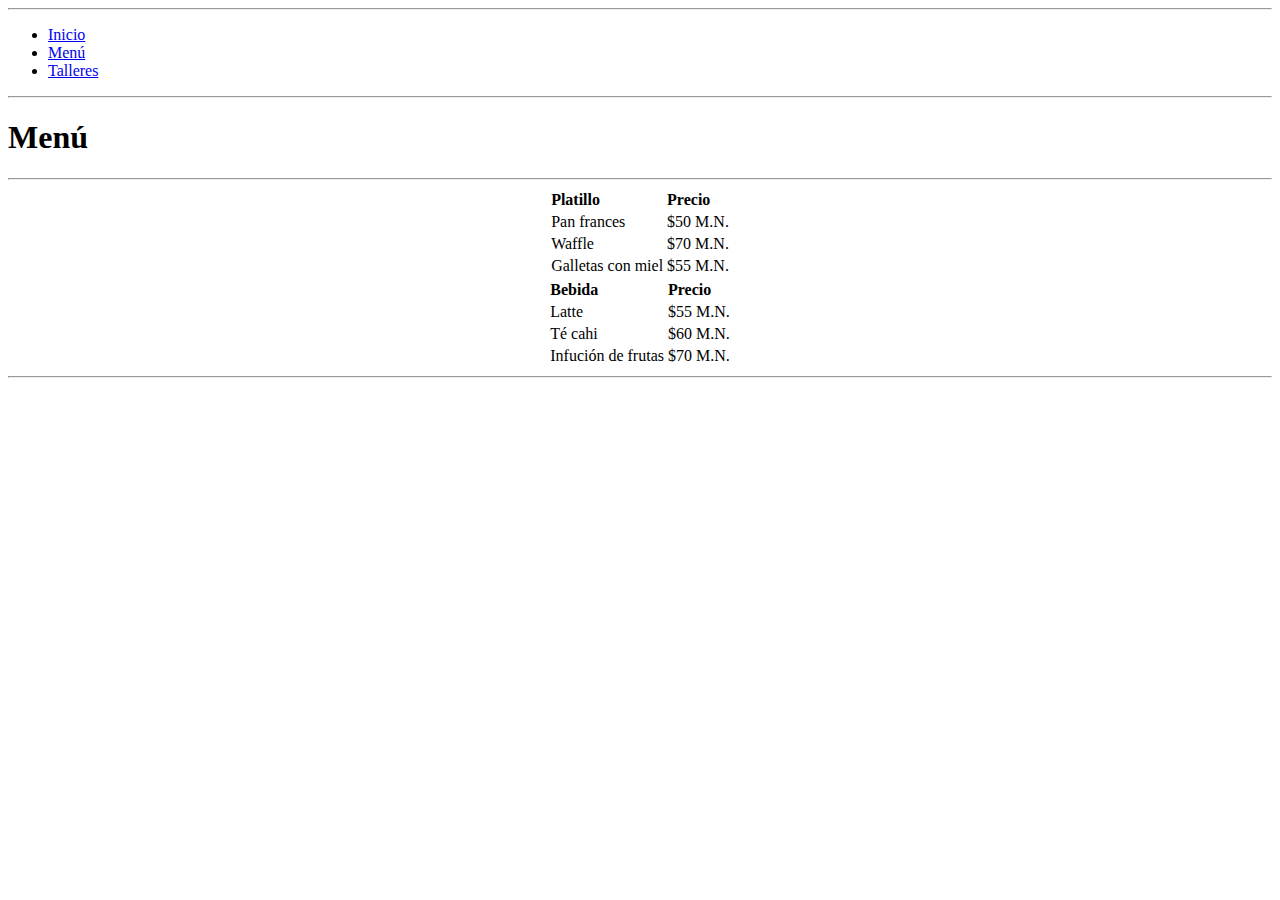
==== menu.html @ 4447697c "Add files via upload" ====
<!DOCTYPE html>
<html lang="en">
<head>
  <meta charset="UTF-8">
  <meta name="viewport" content="width=device-width, initial-scale=1.0">
  <meta http-equiv="X-UA-Compatible" content="ie=edge">
  <meta name="description" content="Restaurant 23">
  <meta name="keywords" content="restaurante, comida, bebidas, postres">
  <title>Menú</title>
  <link rel="stylesheet" href="https://use.fontawesome.com/releases/v5.7.2/css/all.css" integrity="sha384-fnmOCqbTlWIlj8LyTjo7mOUStjsKC4pOpQbqyi7RrhN7udi9RwhKkMHpvLbHG9Sr" crossorigin="anonymous">
  <link rel="stylesheet" type="text/css" href="./css/styles.css">
</head>
  <body>
    <hr>
<header>
  <nav id="navbar">
  <div class="content">
    <ul>
      <li><a href="./index.html">Inicio</a></li>
      <li><a class="current" href="./menu.html">Menú</a></li>
      <li><a href="./taller.html">Talleres</a></li>
    </ul>
  </div>
</nav>
</header>
<hr>
  <body>

<section>
  <div class="content" id="menu-title">
    <h1 id="menu-main">Menú</h1>
    <hr>
  </div>

  <div class="content" id="comidas">
    <center><table>
      <tr>

        <td><strong>Platillo</strong></td>
        <td><strong>Precio</strong></td>
      </tr>

      <tr>
        <td>Pan frances</td>
        <td>$50 M.N.</td>
      </tr>

      <tr>
        <td>Waffle</td>
        <td>$70 M.N.</td>
      </tr>

      <tr>
        <td>Galletas con miel</td>
        <td>$55 M.N.</td>
      </tr>
    </table>
    </center>

  </div>

  <div class="content" id="bebidas">
    <center><table>
      <tr>

        <td><strong>Bebida</strong></td>
        <td><strong>Precio</strong></td>
      </tr>

      <tr>
        <td>Latte</td>
        <td>$55 M.N.</td>
      </tr>

      <tr>
        <td>Té cahi</td>
        <td>$60 M.N.</td>
      </tr>

      <tr>
        <td>Infución de frutas</td>
        <td>$70 M.N.</td>
      </tr>
    </table>
    </center>
  </div>



</section>
<hr>
  </body>
</html>
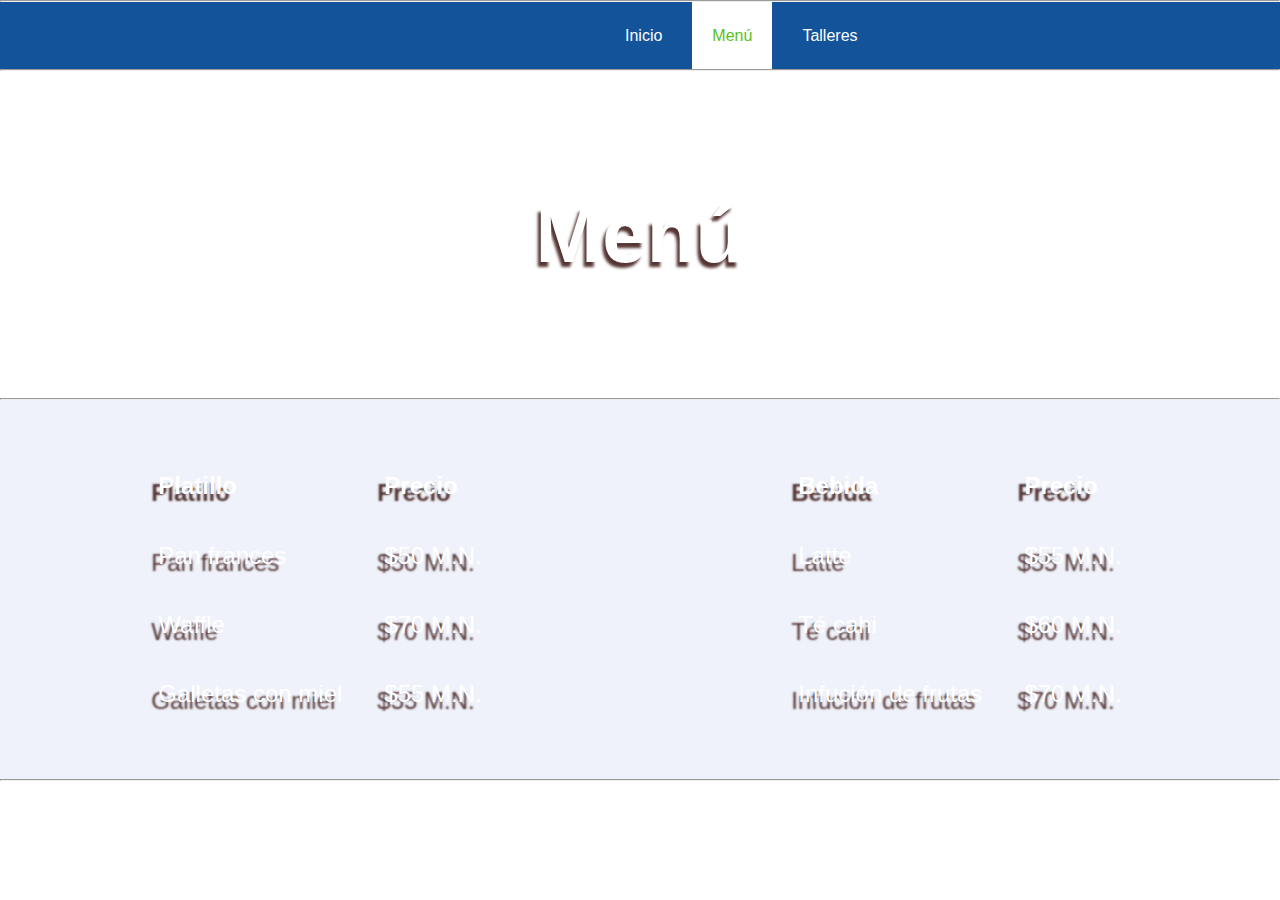
==== commit d3cd1a60: "Update menu.html" ====
--- a/menu.html
+++ b/menu.html
@@ -8,7 +8,7 @@
   <meta name="keywords" content="restaurante, comida, bebidas, postres">
   <title>Menú</title>
   <link rel="stylesheet" href="https://use.fontawesome.com/releases/v5.7.2/css/all.css" integrity="sha384-fnmOCqbTlWIlj8LyTjo7mOUStjsKC4pOpQbqyi7RrhN7udi9RwhKkMHpvLbHG9Sr" crossorigin="anonymous">
-  <link rel="stylesheet" type="text/css" href="./css/styles.css">
+  <link rel="stylesheet" type="text/css" href="./styles.css">
 </head>
   <body>
     <hr>
--- a/styles.css
+++ b/styles.css
@@ -0,0 +1,181 @@
+* {
+  margin: 0;
+  padding: 0;
+  box-sizing: border-box;
+}
+
+html, body {
+  font-family: 'Segoe UI', Tahoma, Geneva, Verdana, helvetica;
+  line-height: 1.7em;
+  background: url('../imagenes/restaurante.jpg') no-repeat center center/cover;
+  background-attachment: fixed;
+
+}
+
+a {
+  color: #333;
+  text-decoration: none;
+}
+
+h1, h2, h3 {
+  padding-bottom: 20px;
+}
+
+p {
+  margin: 10px 0;
+}
+/* Clases Generales */
+
+.container {
+  margin: auto;
+  max-width: 1100px;
+  overflow: auto;
+  padding: 0 20px;
+}
+
+
+ #navbar {
+   background: #12539A;
+   color: #fff;
+   overflow: auto;
+ }
+
+#navbar a {
+  color: #fff;
+}
+
+
+
+#navbar ul {
+  list-style: none;
+  margin-left: 600px;
+
+}
+
+#navbar ul li{
+  float: left;
+  margin-left: 5px;
+  margin-right: 5px;
+}
+
+#navbar ul li a {
+  display: block;
+  padding: 20px;
+  text-align: center;
+}
+
+#navbar ul li a:hover,
+#navbar ul li a.current {
+  border-color: #3d8e33;
+  background: #FFF;
+  color: #5BBF21;
+}
+
+
+h1{
+  font-size: 5em;
+  text-align: center;
+padding-top: 150px;
+padding-bottom: 150px;
+  margin-bottom: none;
+  text-shadow: -3px  5px  3px #543533;
+  color: white;
+
+}
+
+
+#rest1{
+
+    height: 600px;
+}
+
+#fundacion {
+  float: left;
+  width: 50%;
+  height: 50%;
+  text-align: center;
+  padding: 50px 30px;
+  overflow: hidden;
+  background: rgba(101, 126, 209, .1);
+}
+
+#chefs {
+  float: right;
+  width: 50%;
+  height: 50%;
+  text-align: center;
+  padding: 50px 30px;
+  overflow: hidden;
+  background: rgba(101, 126, 209, .1);
+}
+
+
+h2{
+  color: white;
+}
+
+p{
+  color: white;
+  font-size: 1.5em;
+  text-shadow: -7px 7px 7px #543533;
+}
+
+#rest2{
+
+  width: 100%;
+  height: 40%;
+  text-align: center;
+  padding: 50px 30px;
+  overflow: hidden;
+  background: rgba(101, 126, 209, .3);
+
+}
+
+h2{
+  font-size: 3em;
+}
+
+
+
+#comidas {
+  float: left;
+  width: 50%;
+  height: 50%;
+  text-align: center;
+  padding: 50px 30px;
+  overflow: hidden;
+  background: rgba(101, 126, 209, .1);
+}
+
+#bebidas {
+  float: right;
+  width: 50%;
+  height: 50%;
+  text-align: center;
+  padding: 50px 30px;
+  overflow: hidden;
+  background: rgba(101, 126, 209, .1);
+}
+
+
+#comidas table tr td{
+  color: white;
+  font-size: 1.5em;
+  text-shadow: -7px 7px 2px #543533;
+  padding: 20px
+  }
+#bebidas table tr td{
+    color: white;
+    font-size: 1.5em;
+    text-shadow: -7px 7px 2px #543533;
+    padding: 20px
+  }
+
+  #taller {
+    width: 100%;
+    height: 50%;
+    text-align: center;
+    padding: 50px 30px;
+    overflow: hidden;
+    background: rgba(101, 126, 209, .1);
+  }
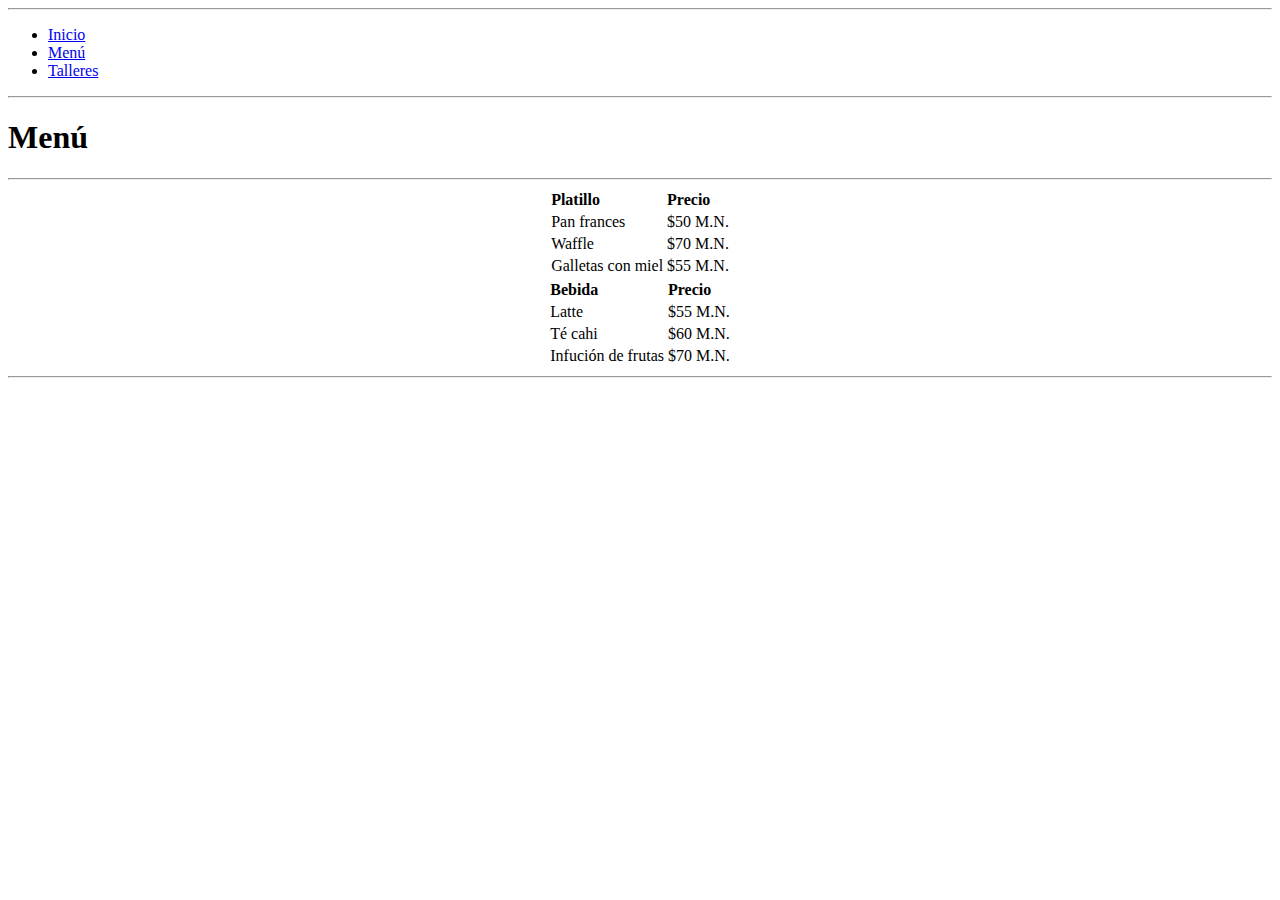
==== commit 90edeeb2: "Update menu.html" ====
--- a/menu.html
+++ b/menu.html
@@ -8,7 +8,7 @@
   <meta name="keywords" content="restaurante, comida, bebidas, postres">
   <title>Menú</title>
   <link rel="stylesheet" href="https://use.fontawesome.com/releases/v5.7.2/css/all.css" integrity="sha384-fnmOCqbTlWIlj8LyTjo7mOUStjsKC4pOpQbqyi7RrhN7udi9RwhKkMHpvLbHG9Sr" crossorigin="anonymous">
-  <link rel="stylesheet" type="text/css" href="./styles.css">
+  <link rel="stylesheet" type="text/css" href="./styles/styles.css">
 </head>
   <body>
     <hr>
